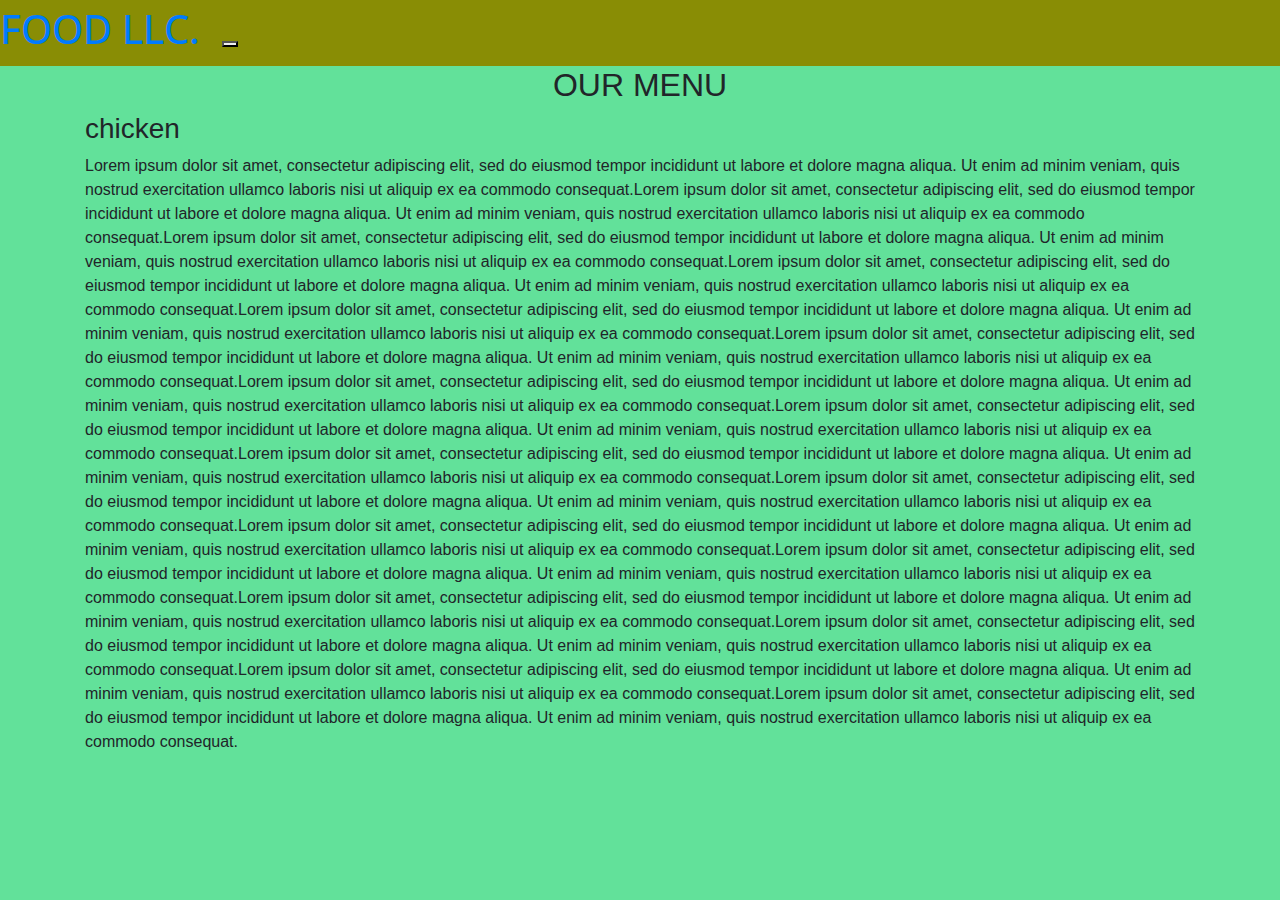
==== module-3-solution/index.html @ 00975335 "module-3-solutiion" ====
<!DOCTYPE html>
<html>
<head>
	<meta charset="utf-8">
	<meta name="viewport" content="width=device-width, initial-scale=1">
	<title>MODULE 3 SOLUTION</title>
	<link rel="stylesheet" type="text/css" href="css/bootstrap.css">
	<link rel="stylesheet" type="text/css" href="css/application.css">
	<link href="https://fonts.googleapis.com/css2?family=Open+Sans&display=swap" rel="stylesheet">
</head>
<body>
 <header>
	<nav id="navbar-head" class="navbar navbar-invert">
		<div class="navbar-header">
			<div class="navbar-brand">
			<a href="index.html" class="pull-left"><h1>FOOD LLC.</h1></a></div>

			<button type="button" class="navbar-toggle collapsed" data-toggle="collapse" data-target="#navigator" aria-expanded="false">
              <span class="sr-only">Toggle navigation</span>
              <span class="icon-bar"></span>
              <span class="icon-bar"></span>
              <span class="icon-bar"></span>
            </button>
		</div>

          <div class="collapse navbar-collapse" id="navigator">

		<div class="visible-xs text-center">
            <ul class="nav navbar-nav navbar-right visible-xs">
              <li><a href="#">chicken</a></li>
              <li><a href="#">Beef</a></li>
              <li><a href="#">sushi</a></li>
          </div>
      </div>
	</nav>
 </header>
	<div class="text-center">
		<h2>OUR MENU</h2>
	</div>
	<div class="container">
		
		<h3>chicken</h3>
		<p>Lorem ipsum dolor sit amet, consectetur adipiscing elit, sed do eiusmod tempor incididunt ut labore et dolore magna aliqua. Ut enim ad minim veniam, quis nostrud exercitation ullamco laboris nisi ut aliquip ex ea commodo consequat.Lorem ipsum dolor sit amet, consectetur adipiscing elit, sed do eiusmod tempor incididunt ut labore et dolore magna aliqua. Ut enim ad minim veniam, quis nostrud exercitation ullamco laboris nisi ut aliquip ex ea commodo consequat.Lorem ipsum dolor sit amet, consectetur adipiscing elit, sed do eiusmod tempor incididunt ut labore et dolore magna aliqua. Ut enim ad minim veniam, quis nostrud exercitation ullamco laboris nisi ut aliquip ex ea commodo consequat.Lorem ipsum dolor sit amet, consectetur adipiscing elit, sed do eiusmod tempor incididunt ut labore et dolore magna aliqua. Ut enim ad minim veniam, quis nostrud exercitation ullamco laboris nisi ut aliquip ex ea commodo consequat.Lorem ipsum dolor sit amet, consectetur adipiscing elit, sed do eiusmod tempor incididunt ut labore et dolore magna aliqua. Ut enim ad minim veniam, quis nostrud exercitation ullamco laboris nisi ut aliquip ex ea commodo consequat.Lorem ipsum dolor sit amet, consectetur adipiscing elit, sed do eiusmod tempor incididunt ut labore et dolore magna aliqua. Ut enim ad minim veniam, quis nostrud exercitation ullamco laboris nisi ut aliquip ex ea commodo consequat.Lorem ipsum dolor sit amet, consectetur adipiscing elit, sed do eiusmod tempor incididunt ut labore et dolore magna aliqua. Ut enim ad minim veniam, quis nostrud exercitation ullamco laboris nisi ut aliquip ex ea commodo consequat.Lorem ipsum dolor sit amet, consectetur adipiscing elit, sed do eiusmod tempor incididunt ut labore et dolore magna aliqua. Ut enim ad minim veniam, quis nostrud exercitation ullamco laboris nisi ut aliquip ex ea commodo consequat.Lorem ipsum dolor sit amet, consectetur adipiscing elit, sed do eiusmod tempor incididunt ut labore et dolore magna aliqua. Ut enim ad minim veniam, quis nostrud exercitation ullamco laboris nisi ut aliquip ex ea commodo consequat.Lorem ipsum dolor sit amet, consectetur adipiscing elit, sed do eiusmod tempor incididunt ut labore et dolore magna aliqua. Ut enim ad minim veniam, quis nostrud exercitation ullamco laboris nisi ut aliquip ex ea commodo consequat.Lorem ipsum dolor sit amet, consectetur adipiscing elit, sed do eiusmod tempor incididunt ut labore et dolore magna aliqua. Ut enim ad minim veniam, quis nostrud exercitation ullamco laboris nisi ut aliquip ex ea commodo consequat.Lorem ipsum dolor sit amet, consectetur adipiscing elit, sed do eiusmod tempor incididunt ut labore et dolore magna aliqua. Ut enim ad minim veniam, quis nostrud exercitation ullamco laboris nisi ut aliquip ex ea commodo consequat.Lorem ipsum dolor sit amet, consectetur adipiscing elit, sed do eiusmod tempor incididunt ut labore et dolore magna aliqua. Ut enim ad minim veniam, quis nostrud exercitation ullamco laboris nisi ut aliquip ex ea commodo consequat.Lorem ipsum dolor sit amet, consectetur adipiscing elit, sed do eiusmod tempor incididunt ut labore et dolore magna aliqua. Ut enim ad minim veniam, quis nostrud exercitation ullamco laboris nisi ut aliquip ex ea commodo consequat.Lorem ipsum dolor sit amet, consectetur adipiscing elit, sed do eiusmod tempor incididunt ut labore et dolore magna aliqua. Ut enim ad minim veniam, quis nostrud exercitation ullamco laboris nisi ut aliquip ex ea commodo consequat.Lorem ipsum dolor sit amet, consectetur adipiscing elit, sed do eiusmod tempor incididunt ut labore et dolore magna aliqua. Ut enim ad minim veniam, quis nostrud exercitation ullamco laboris nisi ut aliquip ex ea commodo consequat.</p>
	</div>
</div>
	
</div>
	 <script src="js/javascript.js" charset="utf-8"></script>
    <script src="js/bootstrap.js" charset="utf-8"></script>

</body>
</html>
---- module-3-solution/css/application.css ----
body{
	background-color: #62E19A;
}
#navbar-head{
	background-color: #fff;
	font-size: 1.5em;
	background-color: #898D05;
	margin: 0;
	border: 0;
	padding: 0;
	font-family: 'Open Sans', sans-serif;
}
h1{
	text-align: left;
}
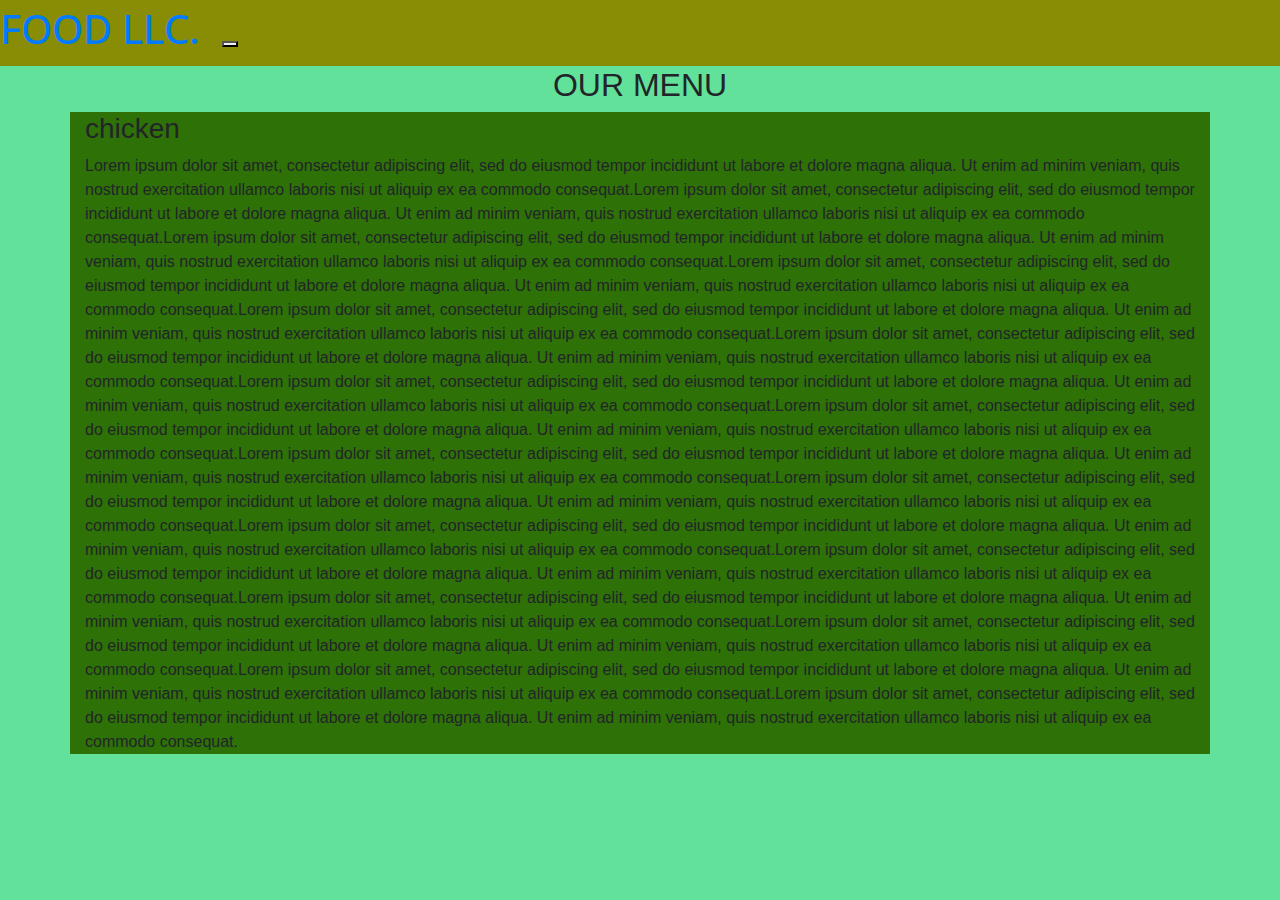
==== commit 5c497bde: "module-3-solution" ====
--- a/module-3-solution/index.html
+++ b/module-3-solution/index.html
@@ -44,9 +44,9 @@
 	</div>
 </div>
 	
-</div>
 	 <script src="js/javascript.js" charset="utf-8"></script>
     <script src="js/bootstrap.js" charset="utf-8"></script>
+    <script src="js/jquery.js"></script>
 
 </body>
 </html>--- a/module-3-solution/css/application.css
+++ b/module-3-solution/css/application.css
@@ -13,5 +13,7 @@
 h1{
 	text-align: left;
 }
+.container{
+	background-color: #2E7107;
+}
 
-
